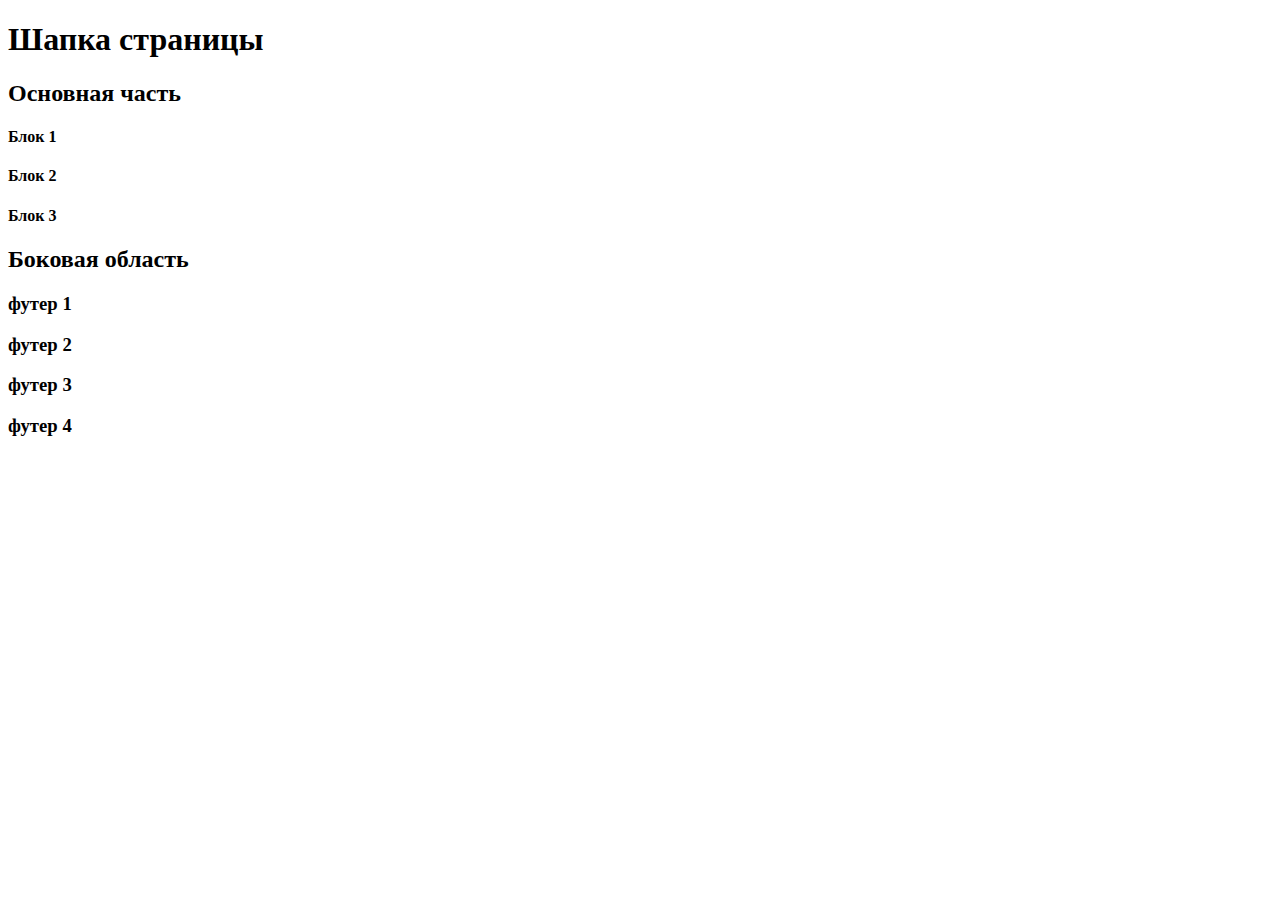
==== week 5/index.html @ 1094366d "Add files via upload" ====
<!DOCTYPE html>
<html lang="en">

<head>
    <meta charset="UTF-8">
    <meta name="viewport" content="width=device-width, initial-scale=1.0">
    <meta http-equiv="X-UA-Compatible" content="ie-edge">
    <title>Document</title>
    <link rel="stylesheet" href="week 5/style.css">

    </style>

</head>

<body>
    <headder>
        <h1>Шапка страницы</h1>
    </headder>
        <tr class="box">
    <div id="main">
            <h2>Основная часть</h2>
            <div id="content">
                <h4 class="content1">Блок 1</h4>
                <h4 class="content2">Блок 2</h4>
                <h4 class="content3">Блок 3</h4>
                </div>
    </div>
    <tb>        
    </tb>
        <div id="sideblock">
            <h2>Боковая область</h2>
        </div>
        </tr>
        <footer class="box2">
            <h3 class="footer1">футер 1</h3>
            <h3 class="footer2">футер 2</h3>
            <h3 class="footer3">футер 3</h3>
            <h3 class="footer4">футер 4</h3>
        </footer>
</body>
</html>
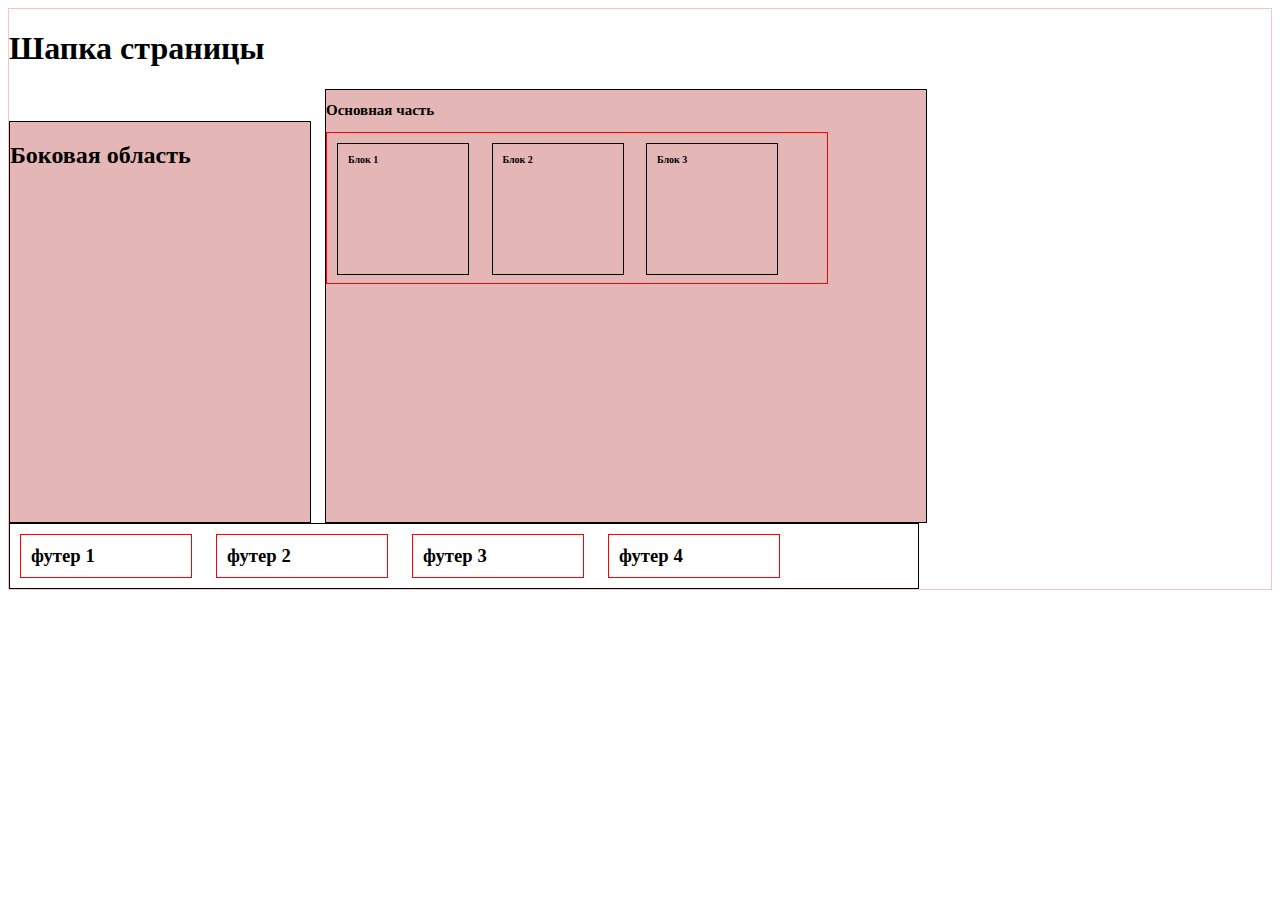
==== commit 6aacaea0: "Update index.html" ====
--- a/week 5/index.html
+++ b/week 5/index.html
@@ -6,31 +6,26 @@
     <meta name="viewport" content="width=device-width, initial-scale=1.0">
     <meta http-equiv="X-UA-Compatible" content="ie-edge">
     <title>Document</title>
-    <link rel="stylesheet" href="week 5/style.css">
+    <link rel="stylesheet" href="css/style.css">
+</head>
+<body id="body">
+    <header>
+        <h1 class="h1">Шапка страницы</h1>
+    </header>
+        
+    <div id="sideblock">
+        <h2>Боковая область</h2>
+    </div>
 
-    </style>
-
-</head>
-
-<body>
-    <headder>
-        <h1>Шапка страницы</h1>
-    </headder>
-        <tr class="box">
     <div id="main">
             <h2>Основная часть</h2>
             <div id="content">
                 <h4 class="content1">Блок 1</h4>
                 <h4 class="content2">Блок 2</h4>
                 <h4 class="content3">Блок 3</h4>
-                </div>
+            </div>
     </div>
-    <tb>        
-    </tb>
-        <div id="sideblock">
-            <h2>Боковая область</h2>
-        </div>
-        </tr>
+        
         <footer class="box2">
             <h3 class="footer1">футер 1</h3>
             <h3 class="footer2">футер 2</h3>
@@ -38,4 +33,4 @@
             <h3 class="footer4">футер 4</h3>
         </footer>
 </body>
-</html>+</html>
--- a/week 5/css/style.css
+++ b/week 5/css/style.css
@@ -0,0 +1,63 @@
+div {
+    background-color: rgb(228, 182, 182);
+    }
+    #body {
+        border: 1px solid pink;
+        width: 960;
+        height: 689;
+    }
+    .h1 {
+        display: block;
+        justify-content: center;
+        align-items: center;
+    }
+#main {
+    display: inline-block; 
+    width: 600px;
+    height: 432px;
+    font-size: 10px;
+    border: 1px solid black;
+    font-family: 'Times New Roman', Times, serif;
+}
+#sideblock {
+    margin-right: 10px;
+    width: 300px;
+    height: 400px;
+    font-family: 'Times New Roman', Times, serif;
+    display: inline-block;
+    border: 1px solid black;
+}
+.box {
+    align-items: flex-start;
+    display: inline-block;
+    flex-direction: row;
+}
+.box2 {
+    border: 1px solid black;
+    width: 908px;
+    justify-content: space-around;
+}
+h3 {
+    border: 1px solid red;
+    display: inline-block;
+    justify-content: space-around;
+    padding:10px;
+    margin: 10px;
+    width: 150px;
+}
+#content {
+    border: 1px solid red;
+    width: 500px;
+    height: 150px;
+    flex-direction: row;
+    
+}
+h4 {
+    border: 1px solid black;
+    display: inline-block;
+    margin-right: 20px;
+    padding:10px;
+    margin: 10px;
+    width: 110px;
+    height: 110px;
+}